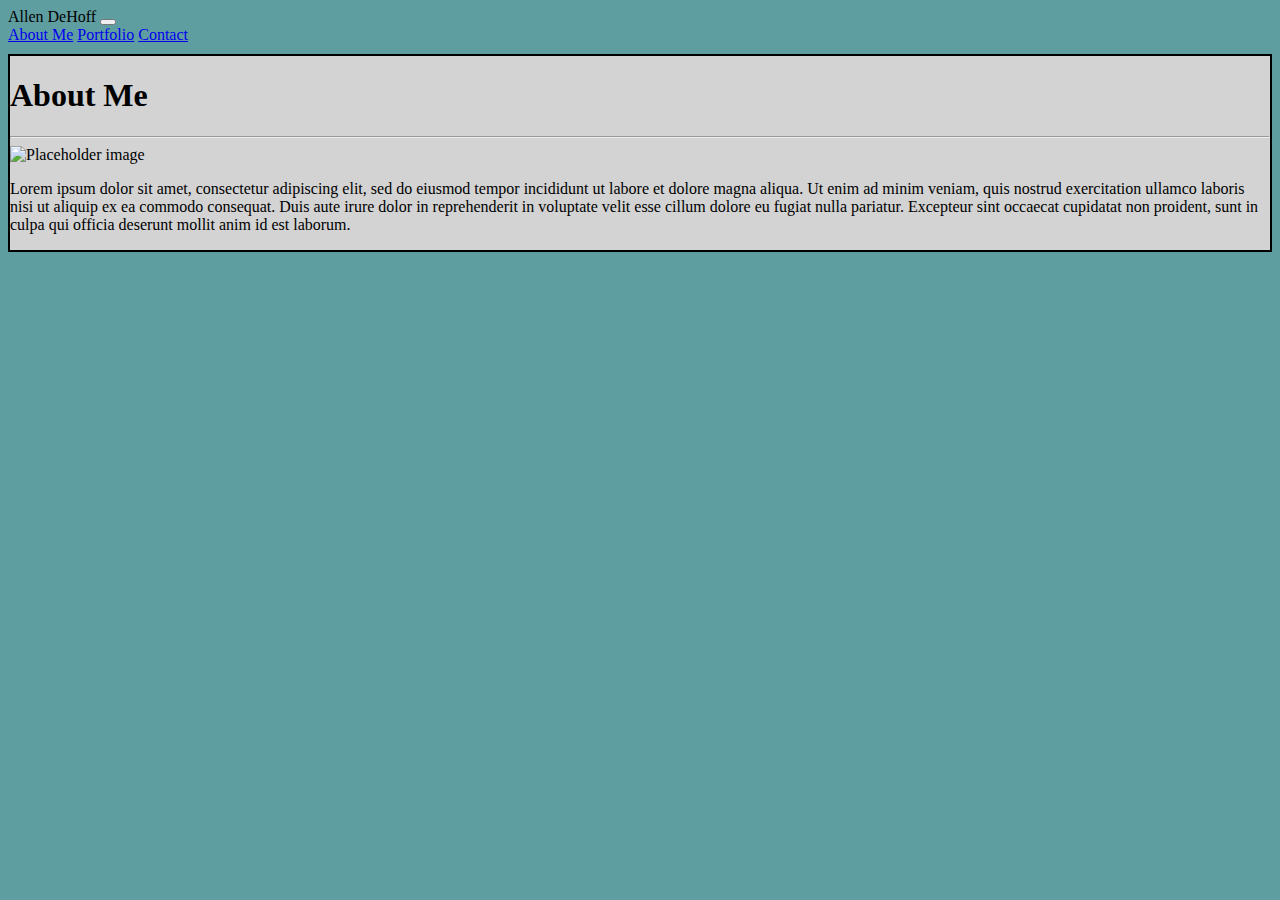
==== index.html @ 4542b685 "updated top row of all pages to look the same and have line breaks under them" ====
<!DOCTYPE html>
<html lang="en">
<head>
    <meta charset="UTF-8">
    <meta name="viewport" content="width=device-width, initial-scale=1.0">
    <title>About Me</title>
    <!-- bootstrap css framework -->
    <link rel="stylesheet" href="https://stackpath.bootstrapcdn.com/bootstrap/4.5.0/css/bootstrap.min.css" integrity="sha384-9aIt2nRpC12Uk9gS9baDl411NQApFmC26EwAOH8WgZl5MYYxFfc+NcPb1dKGj7Sk" crossorigin="anonymous">
    <link rel="stylesheet" href="style.css">
</head>
<body>
    <!-- NavBar -->
    <header class="navbar navbar-expand-lg navbar-dark bg-dark">
        <!-- Badge with my name on it to stay in top left of each screen size -->
        <a class="navbar-brand">Allen DeHoff</a>
        <button class="navbar-toggler" type="button" data-toggle="collapse" data-target="#navbarNavAltMarkup" aria-controls="navbarNavAltMarkup" aria-expanded="false" aria-label="Toggle navigation">
        <span class="navbar-toggler-icon"></span>
        </button>
        <div class="collapse navbar-collapse" id="navbarNavAltMarkup">
        <div class="navbar-nav ml-md-auto">
            <a class="nav-item nav-link" href="index.html">About Me</a>
            <a class="nav-item nav-link" href="portfolio.html">Portfolio</a>
            <a class="nav-item nav-link" href="contact.html">Contact</a>
        </div>
        </div>
    </header>
    <div class="container">
        <div class="row">
            <div class="col-lg-12 d-flex justify-content-center">
                <h1>About Me</h1>
            </div>
        </div>
        <hr class="my-4">
        <div class="row">
            <div class="col-lg-2">
                <img src="https:\\placehold.it/150" alt="Placeholder image">
            </div>
            <div class="col-lg-10">
                <p>Lorem ipsum dolor sit amet, consectetur adipiscing elit, sed do eiusmod tempor incididunt ut labore et dolore magna aliqua. Ut enim ad minim veniam, quis nostrud exercitation ullamco laboris nisi ut aliquip ex ea commodo consequat. Duis aute irure dolor in reprehenderit in voluptate velit esse cillum dolore eu fugiat nulla pariatur. Excepteur sint occaecat cupidatat non proident, sunt in culpa qui officia deserunt mollit anim id est laborum.</p>

            </div>
        </div>
    </div>
    <!-- bootstrap JavaScript * 3 -->
    <script src="https://code.jquery.com/jquery-3.5.1.slim.min.js" integrity="sha384-DfXdz2htPH0lsSSs5nCTpuj/zy4C+OGpamoFVy38MVBnE+IbbVYUew+OrCXaRkfj" crossorigin="anonymous"></script>
    <script src="https://cdn.jsdelivr.net/npm/popper.js@1.16.0/dist/umd/popper.min.js" integrity="sha384-Q6E9RHvbIyZFJoft+2mJbHaEWldlvI9IOYy5n3zV9zzTtmI3UksdQRVvoxMfooAo" crossorigin="anonymous"></script>
    <script src="https://stackpath.bootstrapcdn.com/bootstrap/4.5.0/js/bootstrap.min.js" integrity="sha384-OgVRvuATP1z7JjHLkuOU7Xw704+h835Lr+6QL9UvYjZE3Ipu6Tp75j7Bh/kR0JKI" crossorigin="anonymous"></script>
</body>
</html>
---- style.css ----
body {
    background-color: cadetblue;
}

.container {
    border: 2px solid black;
    background-color: lightgray;
}

header{
    margin-bottom: 10px;
}

.contactform {
    padding-top: 10px;
    padding-bottom: 20px;
}
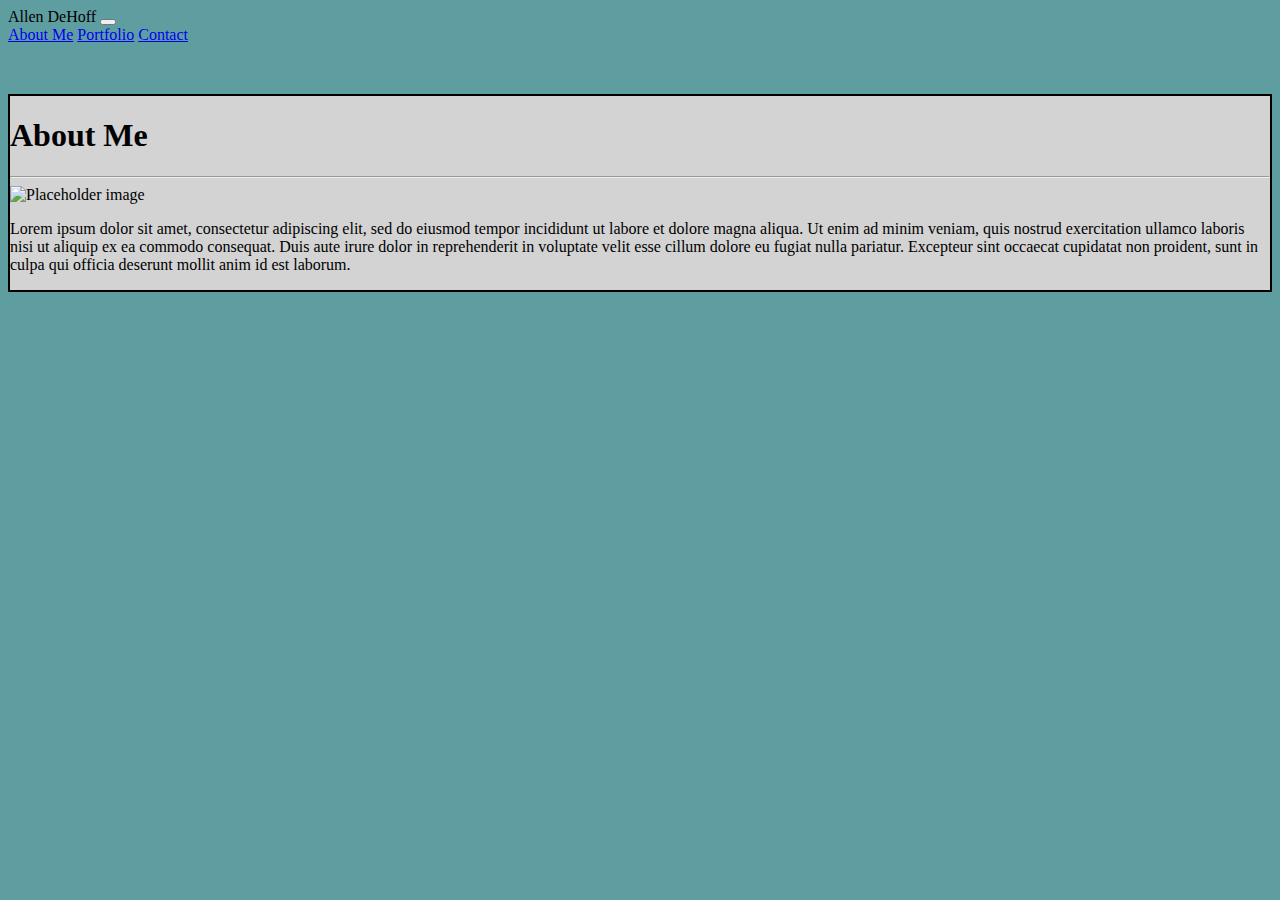
==== commit 77658430: "added link to google fonts" ====
--- a/index.html
+++ b/index.html
@@ -4,9 +4,11 @@
     <meta charset="UTF-8">
     <meta name="viewport" content="width=device-width, initial-scale=1.0">
     <title>About Me</title>
+    <link href="https://fonts.googleapis.com/css2?family=Copse&family=Roboto&display=swap" rel="stylesheet">
     <!-- bootstrap css framework -->
     <link rel="stylesheet" href="https://stackpath.bootstrapcdn.com/bootstrap/4.5.0/css/bootstrap.min.css" integrity="sha384-9aIt2nRpC12Uk9gS9baDl411NQApFmC26EwAOH8WgZl5MYYxFfc+NcPb1dKGj7Sk" crossorigin="anonymous">
     <link rel="stylesheet" href="style.css">
+    
 </head>
 <body>
     <!-- NavBar -->
--- a/style.css
+++ b/style.css
@@ -8,8 +8,46 @@
 }
 
 header{
+    margin-bottom: 50px;
+}
+
+.project {
+    text-align: center;
     margin-bottom: 10px;
+    border: 2px solid black;
+    size: 200px 200px;
 }
+
+.project h2 {
+    background-color: blue;
+    color: white;
+    padding-top: 5px;
+    padding-bottom: 5px;
+}
+
+/* #projectOne {
+    background-image: url(assets/code.jpg);
+}
+
+#projectTwo {
+    background-image: url(assets/moab.jpg);
+}
+
+#projectThree {
+    background-image: url(assets/computerphone.jpg);
+}
+
+#projectFour {
+    background-image: url(assets/deer.jpg);
+}
+
+#projectFive {
+    background-image: url(assets/airpods.jpg);
+}
+
+#projectSix {
+    background-image: url(assets/nightsky.jpg);
+} */
 
 .contactform {
     padding-top: 10px;
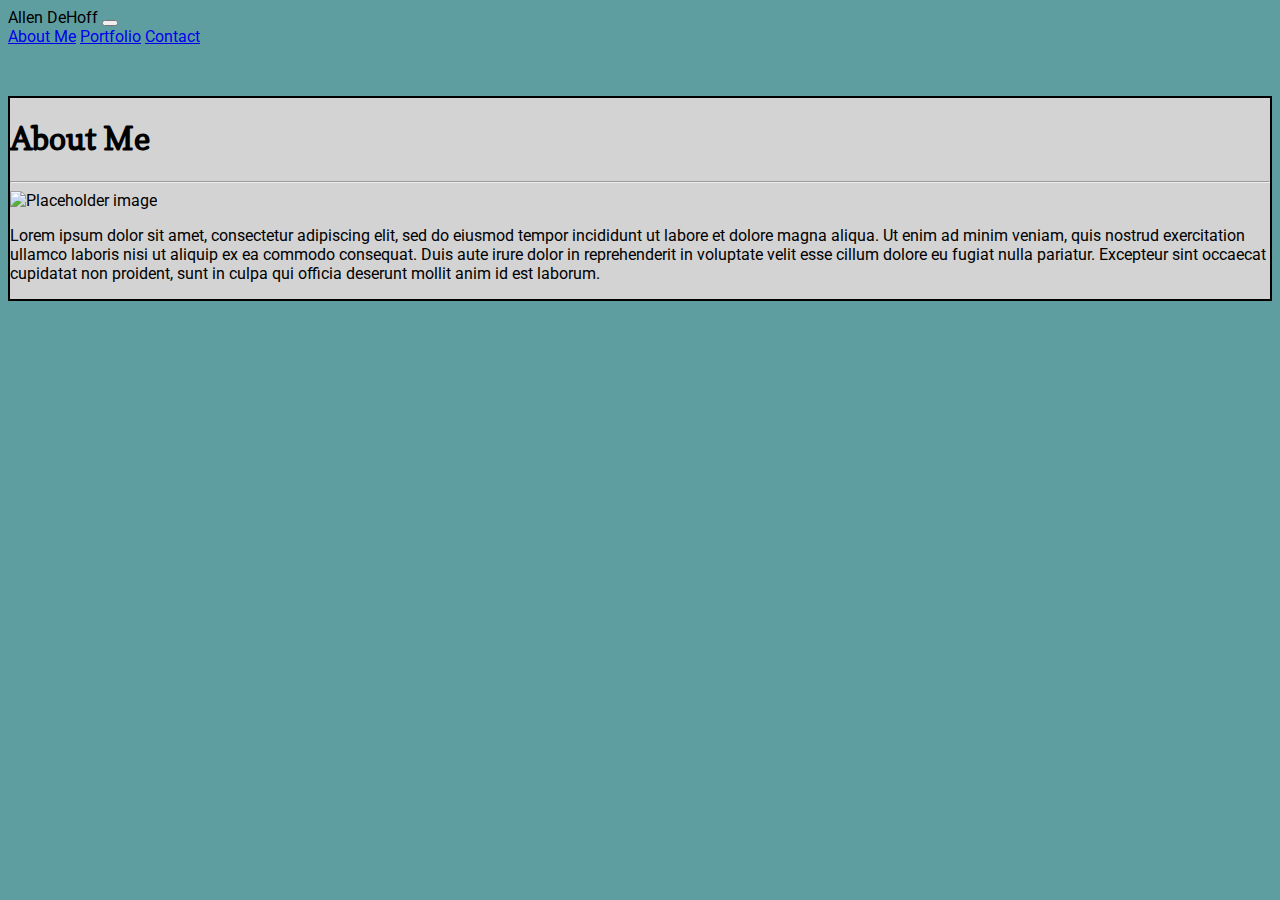
==== commit 871857e0: "remove h1 padding and add class mt-5 to headers" ====
--- a/index.html
+++ b/index.html
@@ -29,7 +29,7 @@
     <div class="container">
         <div class="row">
             <div class="col-lg-12 d-flex justify-content-center">
-                <h1>About Me</h1>
+                <h1 class="mt-5">About Me</h1>
             </div>
         </div>
         <hr class="my-4">
--- a/style.css
+++ b/style.css
@@ -1,5 +1,11 @@
 body {
     background-color: cadetblue;
+    font-family: 'Roboto', sans-serif;
+}
+
+h1 {
+    font-family: 'Copse', serif;
+    /* padding-top: 20px; */
 }
 
 .container {
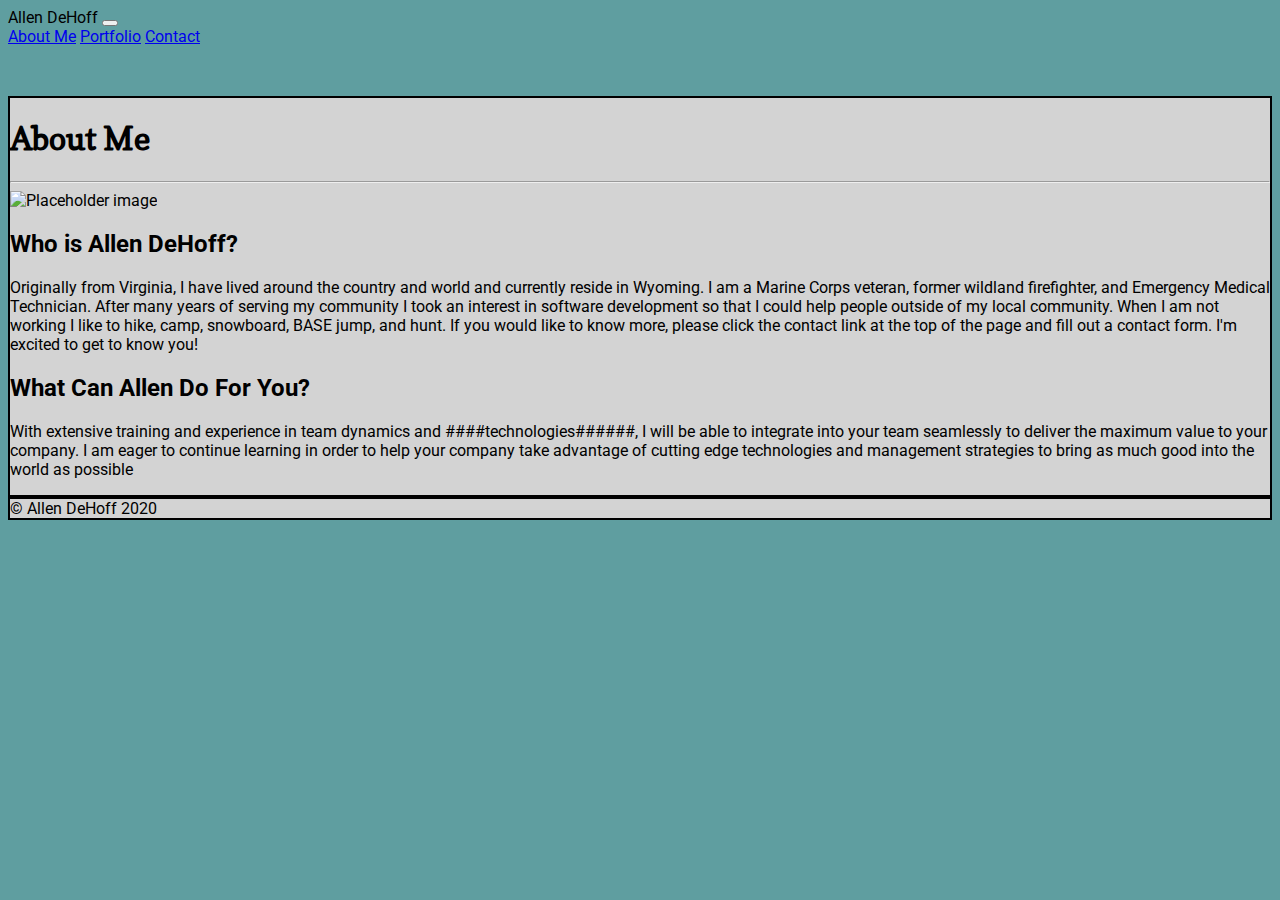
==== commit 5210b661: "added sub columns to about me section" ====
--- a/index.html
+++ b/index.html
@@ -26,23 +26,36 @@
         </div>
         </div>
     </header>
-    <div class="container">
+    <main class="container">
         <div class="row">
             <div class="col-lg-12 d-flex justify-content-center">
                 <h1 class="mt-5">About Me</h1>
             </div>
         </div>
         <hr class="my-4">
-        <div class="row">
+        <div class="row aboutrow">
             <div class="col-lg-2">
                 <img src="https:\\placehold.it/150" alt="Placeholder image">
             </div>
             <div class="col-lg-10">
-                <p>Lorem ipsum dolor sit amet, consectetur adipiscing elit, sed do eiusmod tempor incididunt ut labore et dolore magna aliqua. Ut enim ad minim veniam, quis nostrud exercitation ullamco laboris nisi ut aliquip ex ea commodo consequat. Duis aute irure dolor in reprehenderit in voluptate velit esse cillum dolore eu fugiat nulla pariatur. Excepteur sint occaecat cupidatat non proident, sunt in culpa qui officia deserunt mollit anim id est laborum.</p>
-
+                <div class="row">
+                    <div class="col-lg-6 col-md-12">
+                        <h2>Who is Allen DeHoff?</h2>
+                        <p>Originally from Virginia, I have lived around the country and world and currently reside in Wyoming. I am a Marine Corps veteran, former wildland firefighter, and Emergency Medical Technician. After many years of serving my community I took an interest in software development so that I could help people outside of my local community. When I am not working I like to hike, camp, snowboard, BASE jump, and hunt. If you would like to know more, please click the contact link at the top of the page and fill out a contact form. I'm excited to get to know you!</p>
+                    </div>
+                    <div class="col-lg-6 col-md-12">
+                        <h2>What Can Allen Do For You?</h2>
+                        <p>With extensive training and experience in team dynamics and ####technologies######, I will be able to integrate into your team seamlessly to deliver the maximum value to your company. I am eager to continue learning in order to help your company take advantage of cutting edge technologies and management strategies to bring as much good into the world as possible</p>
+                    </div>
+                </div>
             </div>
         </div>
-    </div>
+    </main>
+    <footer class="footer">
+        <div class="container">
+            <span class="justify-content-center text-muted">&copy; Allen DeHoff 2020</span>
+        </div>
+    </footer>
     <!-- bootstrap JavaScript * 3 -->
     <script src="https://code.jquery.com/jquery-3.5.1.slim.min.js" integrity="sha384-DfXdz2htPH0lsSSs5nCTpuj/zy4C+OGpamoFVy38MVBnE+IbbVYUew+OrCXaRkfj" crossorigin="anonymous"></script>
     <script src="https://cdn.jsdelivr.net/npm/popper.js@1.16.0/dist/umd/popper.min.js" integrity="sha384-Q6E9RHvbIyZFJoft+2mJbHaEWldlvI9IOYy5n3zV9zzTtmI3UksdQRVvoxMfooAo" crossorigin="anonymous"></script>
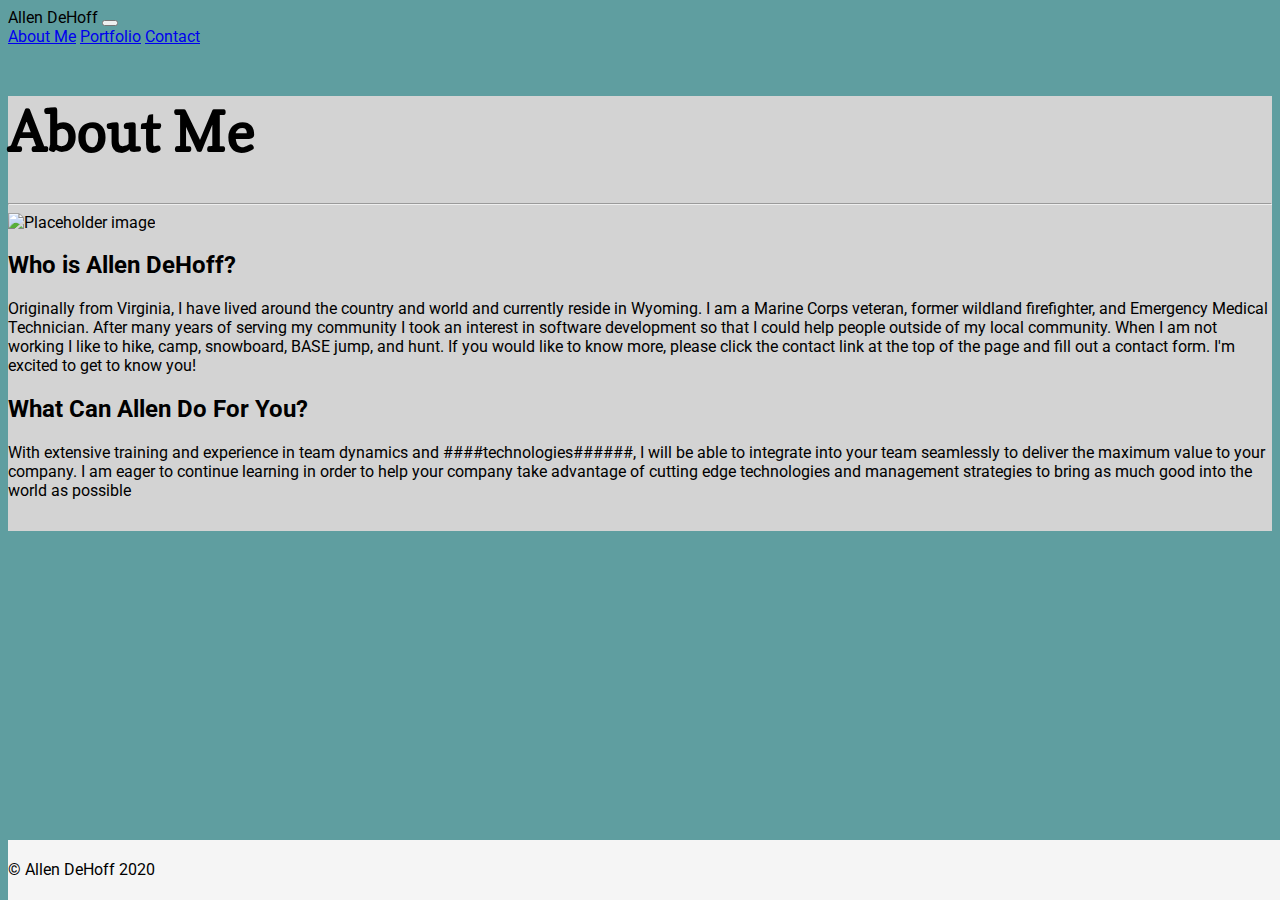
==== commit 4af90eaf: "added section and article tags to inrease html semantics" ====
--- a/index.html
+++ b/index.html
@@ -27,13 +27,13 @@
         </div>
     </header>
     <main class="container">
-        <div class="row">
+        <section class="row">
             <div class="col-lg-12 d-flex justify-content-center">
                 <h1 class="mt-5">About Me</h1>
             </div>
-        </div>
+        </section>
         <hr class="my-4">
-        <div class="row aboutrow">
+        <section class="row aboutrow">
             <div class="col-lg-2">
                 <img src="https:\\placehold.it/150" alt="Placeholder image">
             </div>
@@ -49,7 +49,7 @@
                     </div>
                 </div>
             </div>
-        </div>
+        </section>
     </main>
     <footer class="footer">
         <div class="container">
--- a/style.css
+++ b/style.css
@@ -5,12 +5,16 @@
 
 h1 {
     font-family: 'Copse', serif;
-    /* padding-top: 20px; */
+    font-size: 3.5rem;
 }
 
 .container {
-    border: 2px solid black;
+    /* border: 2px solid black; */
     background-color: lightgray;
+}
+
+.aboutrow {
+    padding-bottom: 15px;
 }
 
 header{
@@ -29,6 +33,20 @@
     color: white;
     padding-top: 5px;
     padding-bottom: 5px;
+}
+
+.footer {
+    position: fixed;
+    bottom: 0;
+    margin-top: 5px;
+    width: 100%;
+    height: 60px;
+    line-height: 60px;
+    background-color: #f5f5f5;
+}
+
+.footer .container {
+    background-color: #f5f5f5;
 }
 
 /* #projectOne {
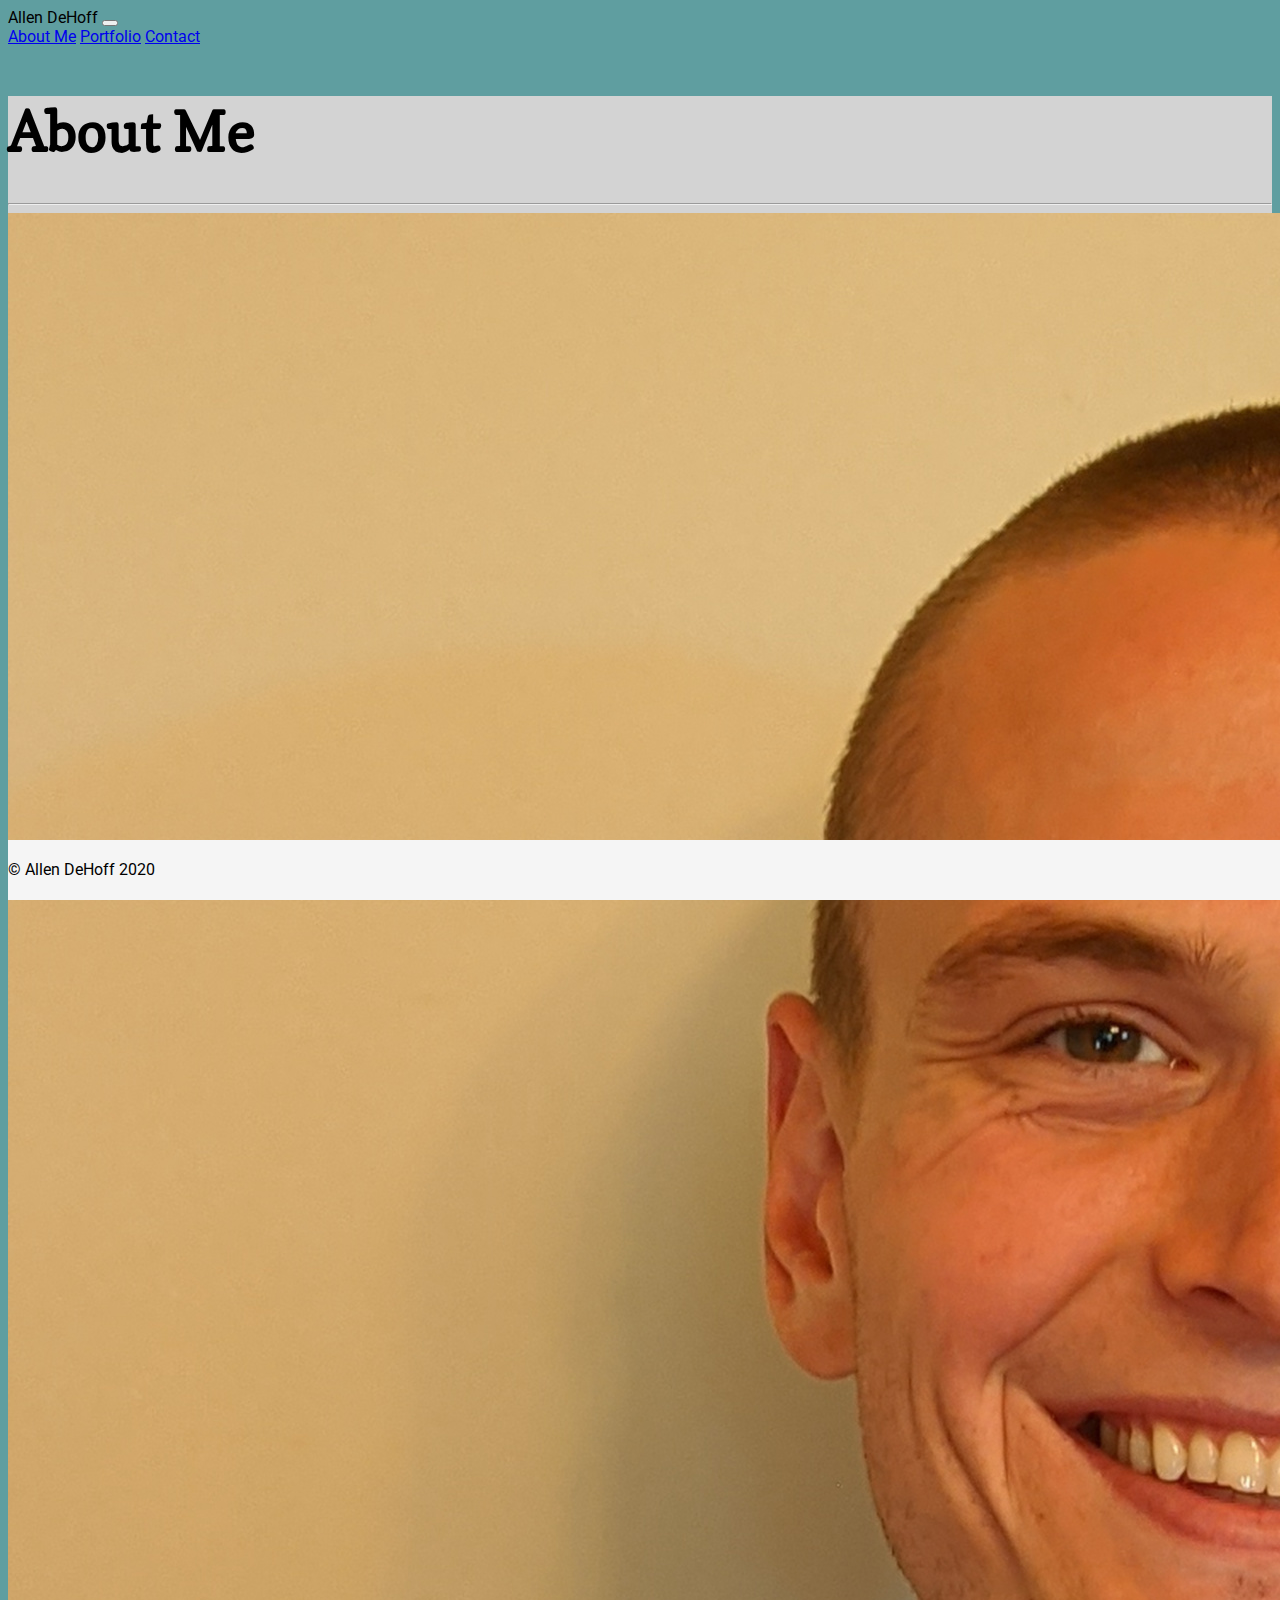
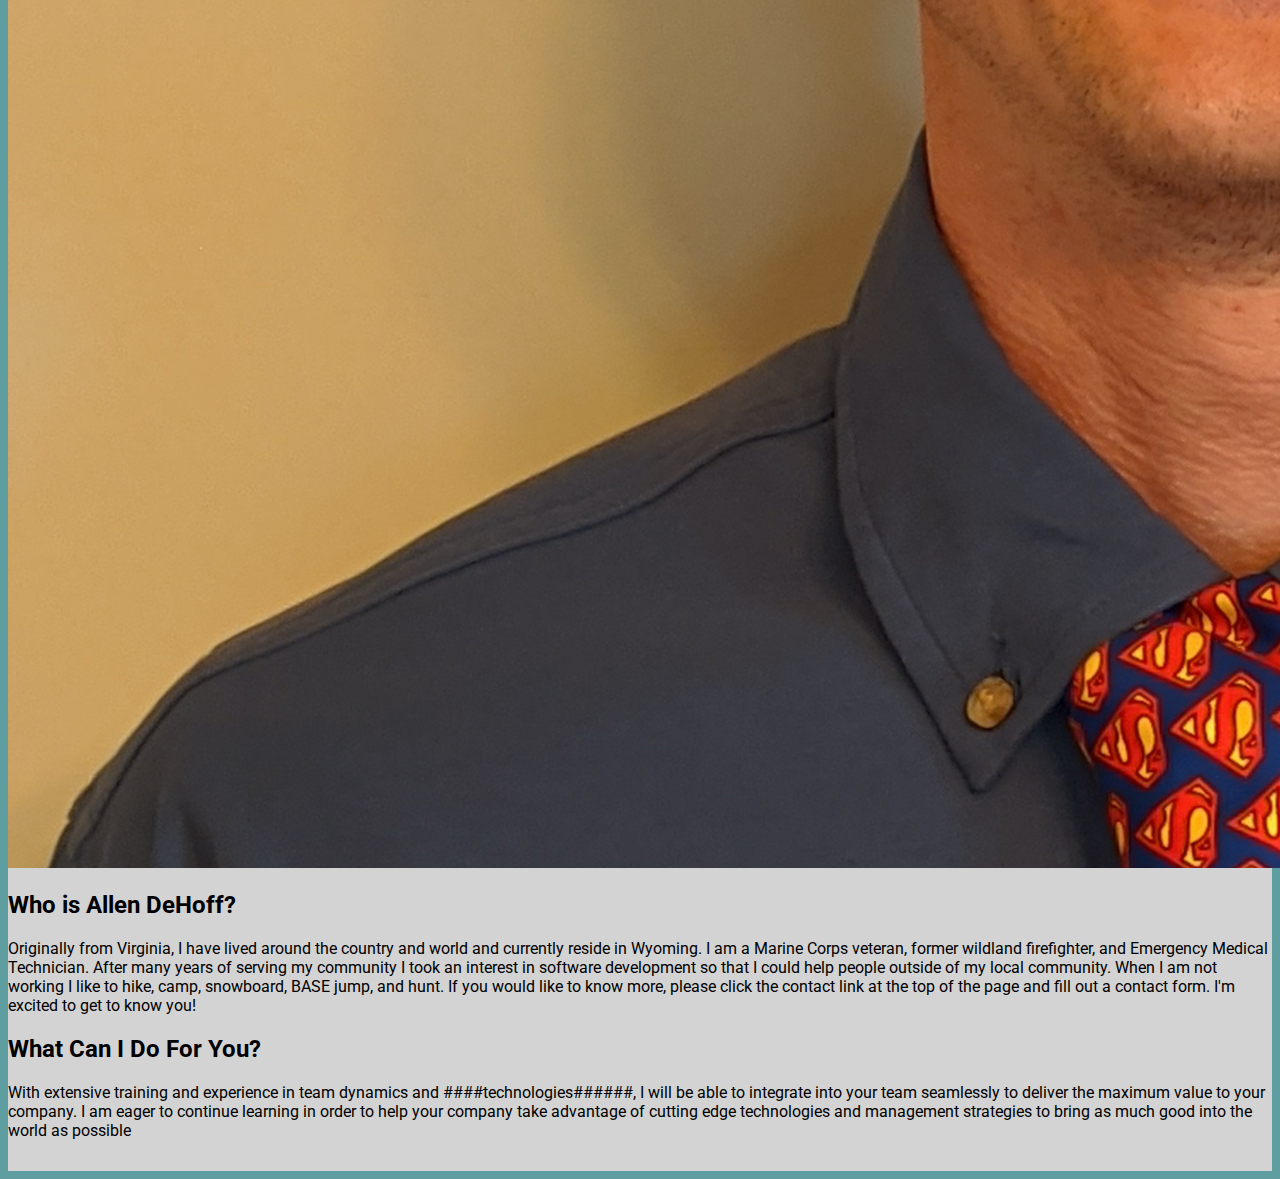
==== commit d0775df3: "added profile picture to about me page" ====
--- a/index.html
+++ b/index.html
@@ -35,7 +35,7 @@
         <hr class="my-4">
         <section class="row aboutrow">
             <div class="col-lg-2">
-                <img src="https:\\placehold.it/150" alt="Placeholder image">
+                <img src="assets/ProfPic.jpg" alt="Profile Picture" class="img-fluid">
             </div>
             <div class="col-lg-10">
                 <div class="row">
@@ -44,7 +44,7 @@
                         <p>Originally from Virginia, I have lived around the country and world and currently reside in Wyoming. I am a Marine Corps veteran, former wildland firefighter, and Emergency Medical Technician. After many years of serving my community I took an interest in software development so that I could help people outside of my local community. When I am not working I like to hike, camp, snowboard, BASE jump, and hunt. If you would like to know more, please click the contact link at the top of the page and fill out a contact form. I'm excited to get to know you!</p>
                     </div>
                     <div class="col-lg-6 col-md-12">
-                        <h2>What Can Allen Do For You?</h2>
+                        <h2>What Can I Do For You?</h2>
                         <p>With extensive training and experience in team dynamics and ####technologies######, I will be able to integrate into your team seamlessly to deliver the maximum value to your company. I am eager to continue learning in order to help your company take advantage of cutting edge technologies and management strategies to bring as much good into the world as possible</p>
                     </div>
                 </div>
--- a/style.css
+++ b/style.css
@@ -9,7 +9,6 @@
 }
 
 .container {
-    /* border: 2px solid black; */
     background-color: lightgray;
 }
 
@@ -49,30 +48,6 @@
     background-color: #f5f5f5;
 }
 
-/* #projectOne {
-    background-image: url(assets/code.jpg);
-}
-
-#projectTwo {
-    background-image: url(assets/moab.jpg);
-}
-
-#projectThree {
-    background-image: url(assets/computerphone.jpg);
-}
-
-#projectFour {
-    background-image: url(assets/deer.jpg);
-}
-
-#projectFive {
-    background-image: url(assets/airpods.jpg);
-}
-
-#projectSix {
-    background-image: url(assets/nightsky.jpg);
-} */
-
 .contactform {
     padding-top: 10px;
     padding-bottom: 20px;
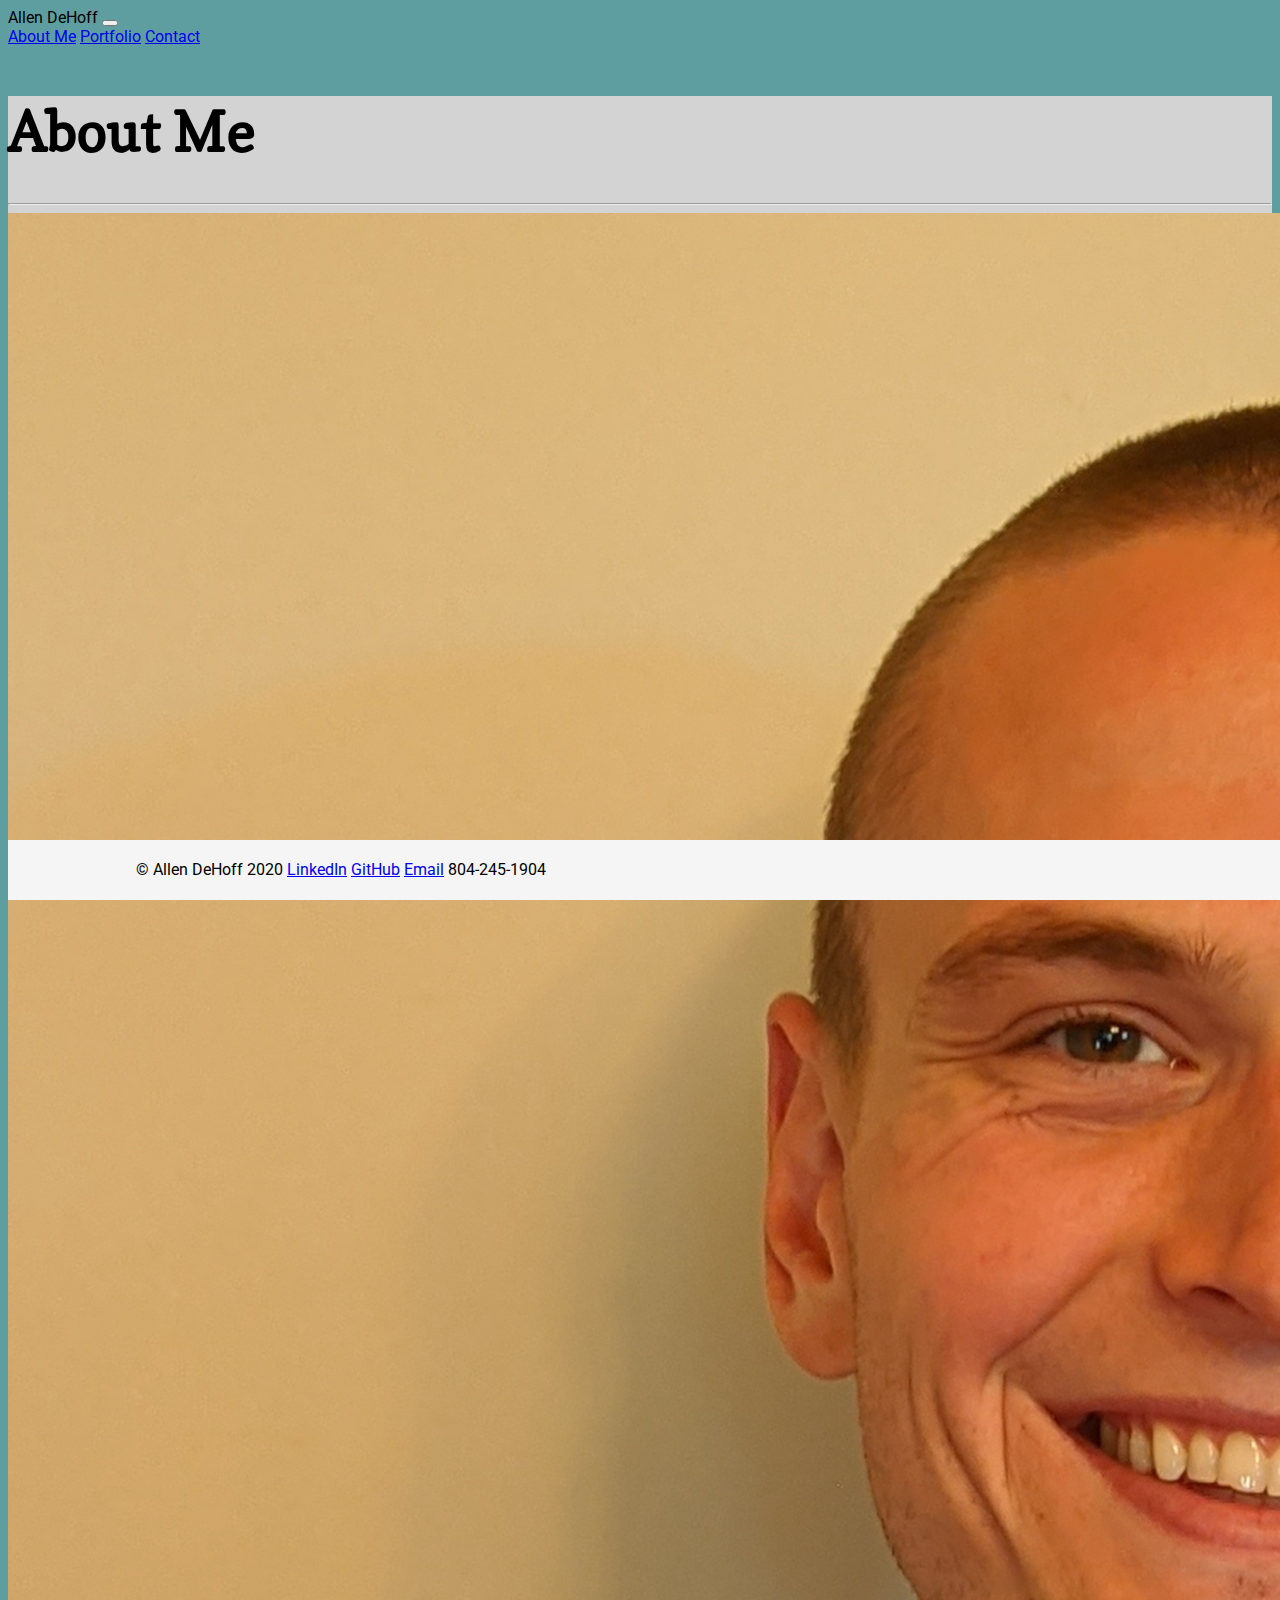
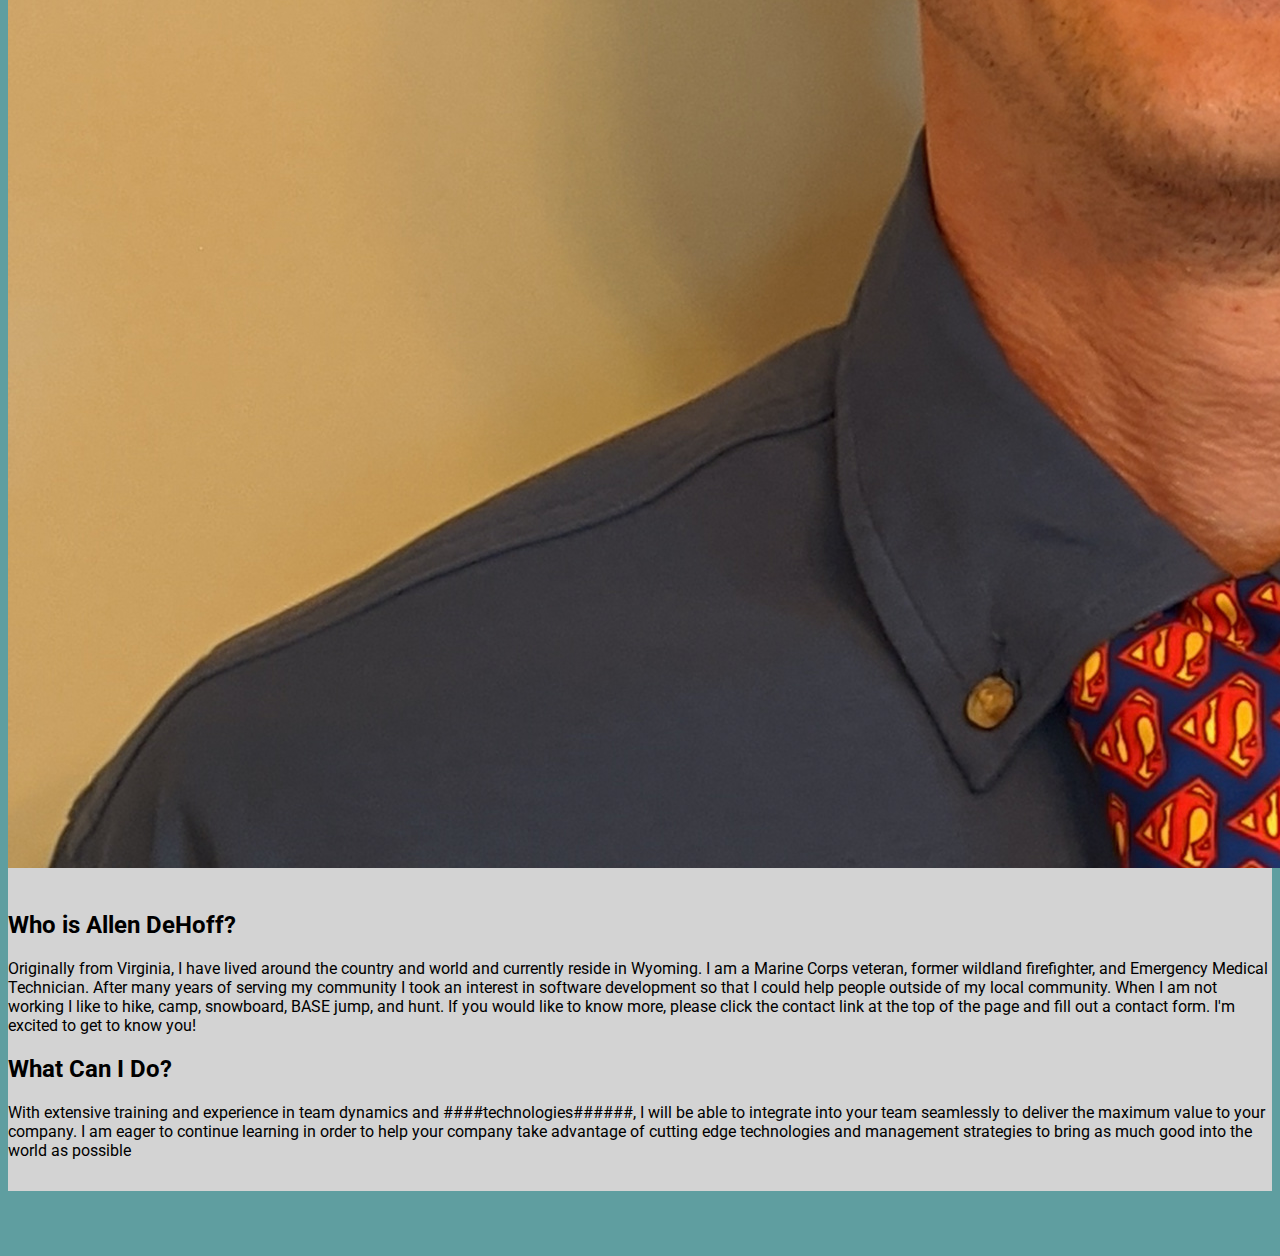
==== commit c0955f3b: "updated portfolio to include project one" ====
--- a/index.html
+++ b/index.html
@@ -34,26 +34,30 @@
         </section>
         <hr class="my-4">
         <section class="row aboutrow">
-            <div class="col-lg-2">
+            <div class="col-lg-3 picCol">
                 <img src="assets/ProfPic.jpg" alt="Profile Picture" class="img-fluid">
             </div>
-            <div class="col-lg-10">
+            <div class="col-lg-9">
                 <div class="row">
                     <div class="col-lg-6 col-md-12">
                         <h2>Who is Allen DeHoff?</h2>
                         <p>Originally from Virginia, I have lived around the country and world and currently reside in Wyoming. I am a Marine Corps veteran, former wildland firefighter, and Emergency Medical Technician. After many years of serving my community I took an interest in software development so that I could help people outside of my local community. When I am not working I like to hike, camp, snowboard, BASE jump, and hunt. If you would like to know more, please click the contact link at the top of the page and fill out a contact form. I'm excited to get to know you!</p>
                     </div>
                     <div class="col-lg-6 col-md-12">
-                        <h2>What Can I Do For You?</h2>
+                        <h2>What Can I Do?</h2>
                         <p>With extensive training and experience in team dynamics and ####technologies######, I will be able to integrate into your team seamlessly to deliver the maximum value to your company. I am eager to continue learning in order to help your company take advantage of cutting edge technologies and management strategies to bring as much good into the world as possible</p>
                     </div>
                 </div>
             </div>
         </section>
     </main>
-    <footer class="footer">
-        <div class="container">
+    <footer class="footer text-align-center">
+        <div class="container d-flex justify-content-between">
             <span class="justify-content-center text-muted">&copy; Allen DeHoff 2020</span>
+            <a href="https://www.linkedin.com/in/allen-dehoff-30567819b/">LinkedIn</a>
+            <a href="https://github.com/allendehoff">GitHub</a>
+            <a href="mailto:allen.dehoff21@gmail.com">Email</a>
+            <span>804-245-1904</span>
         </div>
     </footer>
     <!-- bootstrap JavaScript * 3 -->
--- a/style.css
+++ b/style.css
@@ -16,6 +16,10 @@
     padding-bottom: 15px;
 }
 
+.picCol {
+    padding-bottom: 20px;
+}
+
 header{
     margin-bottom: 50px;
 }
@@ -23,8 +27,6 @@
 .project {
     text-align: center;
     margin-bottom: 10px;
-    border: 2px solid black;
-    size: 200px 200px;
 }
 
 .project h2 {
@@ -32,6 +34,10 @@
     color: white;
     padding-top: 5px;
     padding-bottom: 5px;
+}
+
+main{
+    margin-bottom: 65px;
 }
 
 .footer {
@@ -46,6 +52,8 @@
 
 .footer .container {
     background-color: #f5f5f5;
+    padding: 0 10%;
+    /* max-width: 80%; */
 }
 
 .contactform {
